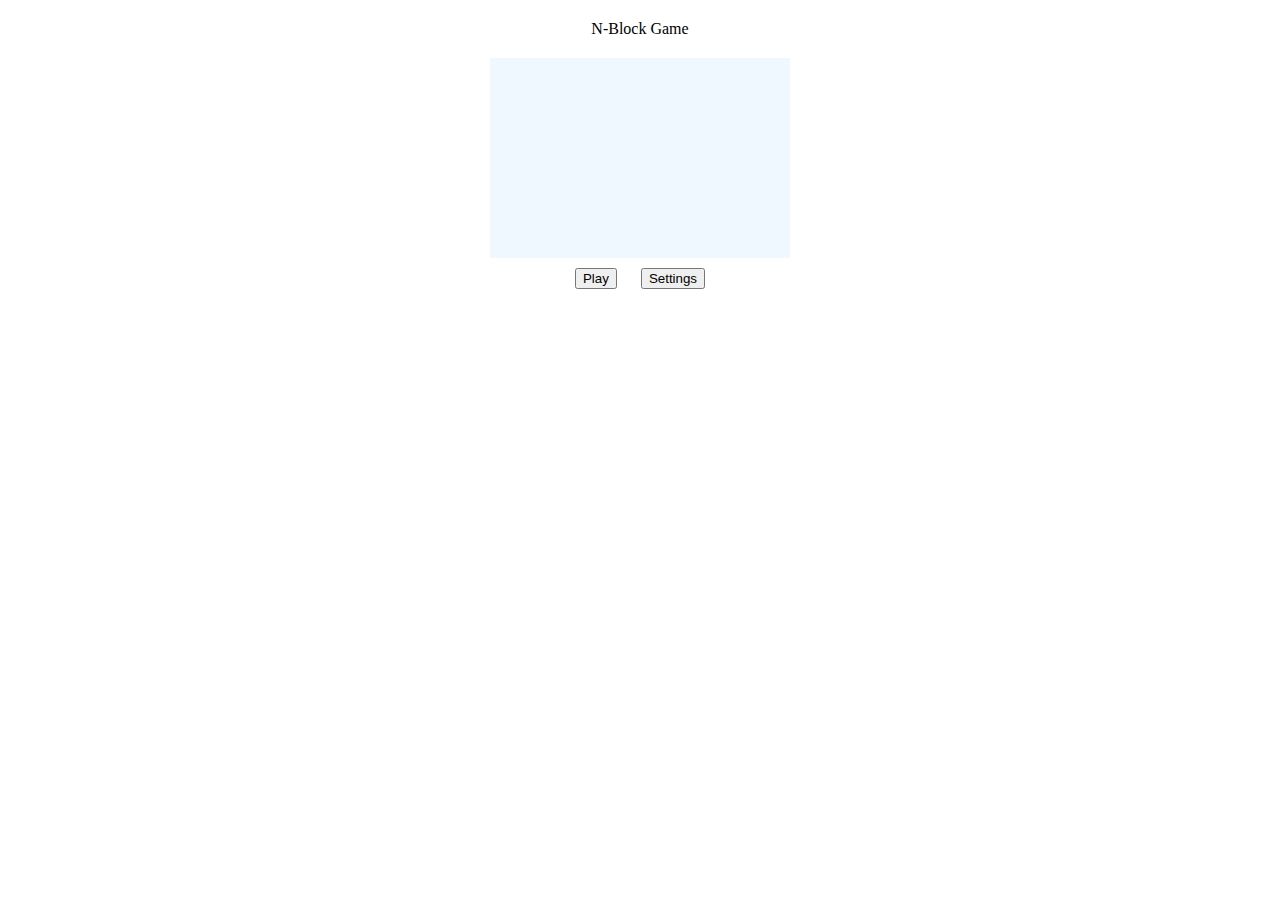
==== html/arithmetic/nBlock/index.html @ cf3abbe1 "+n-block,lottery" ====
<!DOCTYPE html>
<html lang="en">
<head>
    <meta charset="UTF-8">
    <title>N-Block Game</title>
    <script src="js/game.js"></script>
    <style>
        .container {
            margin: auto;
            width: 300px;
            position: relative;
        }
        .game-title {
            text-align: center;
            margin: 20px auto;
        }
        .settings, .message {
            width: 100%;
            height: 200px;
            background-color: aliceblue;
            padding: 18px;
            box-sizing: border-box;
        }
        .message {
            font-size: 50px;
            display: flex;
            align-items:center;
            justify-content: center;
        }
        .settings {
            font-size: 14px;
            position: absolute;
            top: 0;
            text-align: left;
            display: none;
        }
        .settings input {
            width: 40%;
            margin: 0 5px;
        }
        .settings .settings-form {
            margin: auto;
            width: 60%;
        }
        .result {
            width: 100%;
            background-color: aliceblue;
            padding: 18px;
            box-sizing: border-box;
            display: none;
        }
        .show {
            display: block !important;
        }
        .result b {
            color: blue;
        }
        .result e {
            color: red;
        }
        .buttonGroup {
            text-align: center;
            line-height: 40px;
        }
        .buttonGroup button + button {
            margin-left: 20px ;
        }
        .resultStatus, .playingStatus {
            display: none;
        }

    </style>
</head>
<body>
<div class="container">
    <div class="game-title">N-Block Game</div>
    <div id="message" class="message"></div>
    <div class="buttonGroup">
        <div class="resultStatus show">
            <button onclick="rePlay()">Play</button>
            <button onclick="showSettings()">Settings</button>
        </div>
        <div class="playingStatus">
            <button onclick="rePlay()">Reset</button>
        </div>
    </div>
    <div id="result" class="result">
    </div>
    <div class="settings">
        <center>game settings</center>
        <div class="settings-form">
            <p>个数:&nbsp;&nbsp;<input type="text" id="symbolLength" name="symbolLength" maxlength="4" value="10"/></p>
            <p>N值: &nbsp;&nbsp;<input type="text" id="blockN" name="blockN" maxlength="4" value="1"/></p>
            <p>Delay:<input type="text" id="delay" name="delay" maxlength="4" value="1000"/>毫秒</p>
        </div>
        <center>
            <button onclick="submitSettings()">Submit</button>
        </center>
    </div>
</div>
<script src="js/script.js"></script>
</body>
</html>
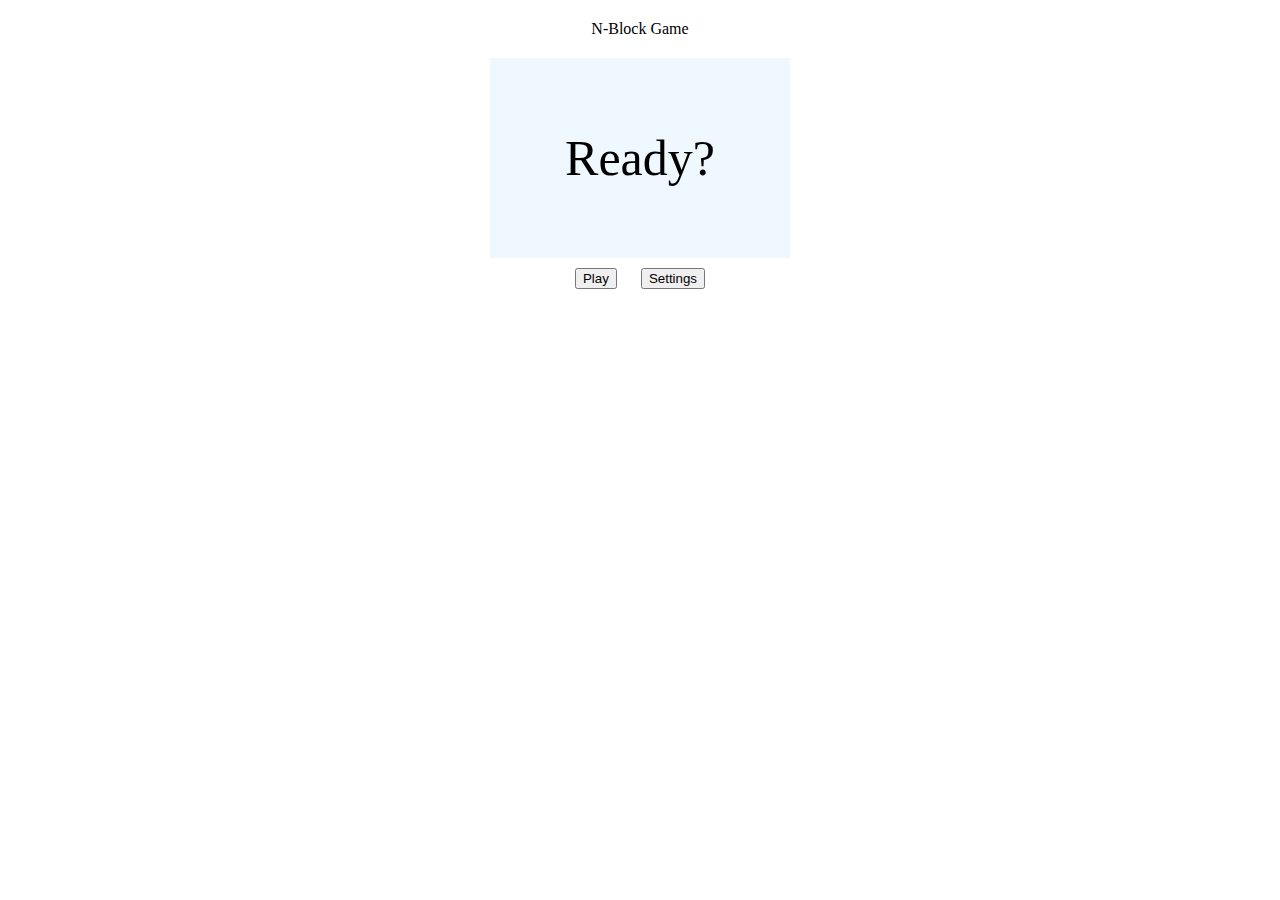
==== commit 7467355c: "n-block" ====
--- a/html/arithmetic/nBlock/index.html
+++ b/html/arithmetic/nBlock/index.html
@@ -74,7 +74,7 @@
 <body>
 <div class="container">
     <div class="game-title">N-Block Game</div>
-    <div id="message" class="message"></div>
+    <div id="message" class="message">Ready?</div>
     <div class="buttonGroup">
         <div class="resultStatus show">
             <button onclick="rePlay()">Play</button>
@@ -82,6 +82,7 @@
         </div>
         <div class="playingStatus">
             <button onclick="rePlay()">Reset</button>
+            <button onclick="stop()">Stop</button>
         </div>
     </div>
     <div id="result" class="result">
@@ -89,9 +90,9 @@
     <div class="settings">
         <center>game settings</center>
         <div class="settings-form">
-            <p>个数:&nbsp;&nbsp;<input type="text" id="symbolLength" name="symbolLength" maxlength="4" value="10"/></p>
-            <p>N值: &nbsp;&nbsp;<input type="text" id="blockN" name="blockN" maxlength="4" value="1"/></p>
-            <p>Delay:<input type="text" id="delay" name="delay" maxlength="4" value="1000"/>毫秒</p>
+            <p>个数:&nbsp;&nbsp;<input type="text" id="symbolLength" name="symbolLength" maxlength="4" value="20"/></p>
+            <p>N值: &nbsp;&nbsp;<input type="text" id="blockN" name="blockN" maxlength="4" value="2"/></p>
+            <p>Delay:<input type="text" id="delay" name="delay" maxlength="4" value="3000"/>毫秒</p>
         </div>
         <center>
             <button onclick="submitSettings()">Submit</button>
